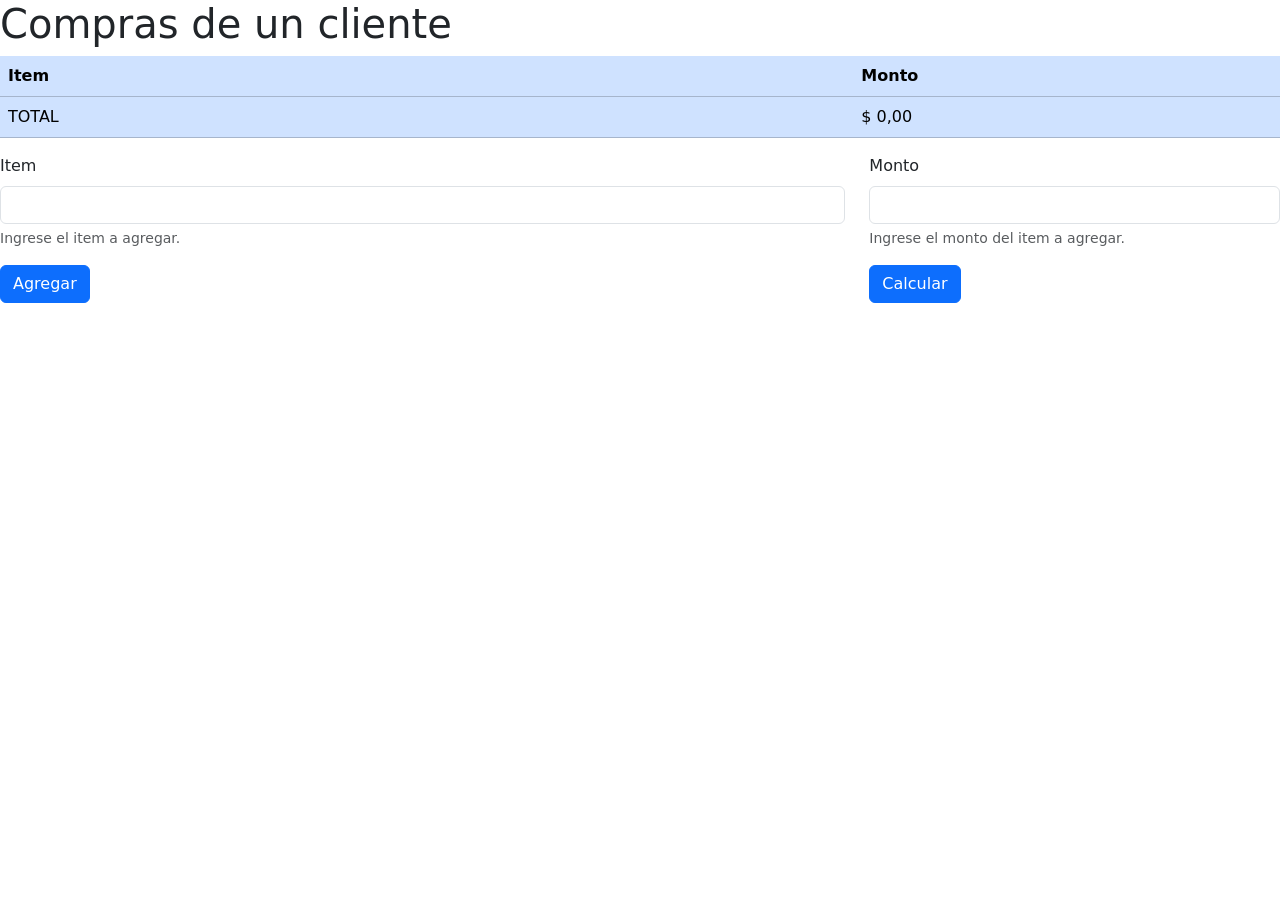
==== HTML/Compras/index.html @ d40bf3f1 "Compras" ====
<!DOCTYPE html>
<html lang="en">
<head>
    <meta charset="UTF-8">
    <meta http-equiv="X-UA-Compatible" content="IE=edge">
    <meta name="viewport" content="width=device-width, initial-scale=1.0">
    <title>Compras</title>
    <!-- CSS only -->
    <link href="https://cdn.jsdelivr.net/npm/bootstrap@5.2.0/dist/css/bootstrap.min.css" rel="stylesheet" integrity="sha384-gH2yIJqKdNHPEq0n4Mqa/HGKIhSkIHeL5AyhkYV8i59U5AR6csBvApHHNl/vI1Bx" crossorigin="anonymous">
    <!--<link href="./css/style.css" rel="stylesheet">-->
    
</head>
<body>
    <h1>Compras de un cliente</h1>
    <table class="table table-primary table-striped" id="tabla">
        <thead>
            <tH class="col-sm-8">Item</td>
            <th class="col-sm-4">Monto</td>
        </thead>
        <tbody id="body">

        </tbody>
        <tfoot>
            <tr>
                <td class="col-sm-8">TOTAL</td>
                <td class="col-sm-4">$ 0,00</td>
            </tr>
        </tfoot>
    </table>

    <!-- <div class="row tabla" id="tabla">
        <div class="col-sm-8">Item</div>
        <div class="col-sm-4">Monto</div>
    </div>
    <div class="row renglon" id="nuevo">
    </div>
    <div class="row">
        <div class="col-sm-8">TOTAL</div>
        <div class="col-sm-4">$ 0,00</div>
    </div> -->

    <form>
        <div class="row">
            <div class="mb-3 col-sm-8">
                <label for="Item" class="form-label">Item</label>
                <input type="text" class="form-control" id="item" aria-describedby="Item">
                <div id="emailHelp" class="form-text">Ingrese el item a agregar.</div>
            </div>
            <div class="mb-3 col-sm-4">
                <label for="Monto" class="form-label">Monto</label>
                <input type="text" class="form-control" id="monto">
                <div id="emailHelp" class="form-text">Ingrese el monto del item a agregar.</div>
            </div>
            <div class="col-sm-8">
                <button type="submit" class="btn btn-primary" id="agregar">Agregar</button>
            </div>
            <div class="col-sm-4">
                <button type="submit" class="btn btn-primary" id="calcular">Calcular</button>
            </div>
        </div>
     </form>
    <!-- JavaScript Bundle with Popper -->
    <script src="./js/javascript.js"></script>
    <script src="https://cdn.jsdelivr.net/npm/bootstrap@5.2.0/dist/js/bootstrap.bundle.min.js" integrity="sha384-A3rJD856KowSb7dwlZdYEkO39Gagi7vIsF0jrRAoQmDKKtQBHUuLZ9AsSv4jD4Xa" crossorigin="anonymous"></script>
</body>
</html>
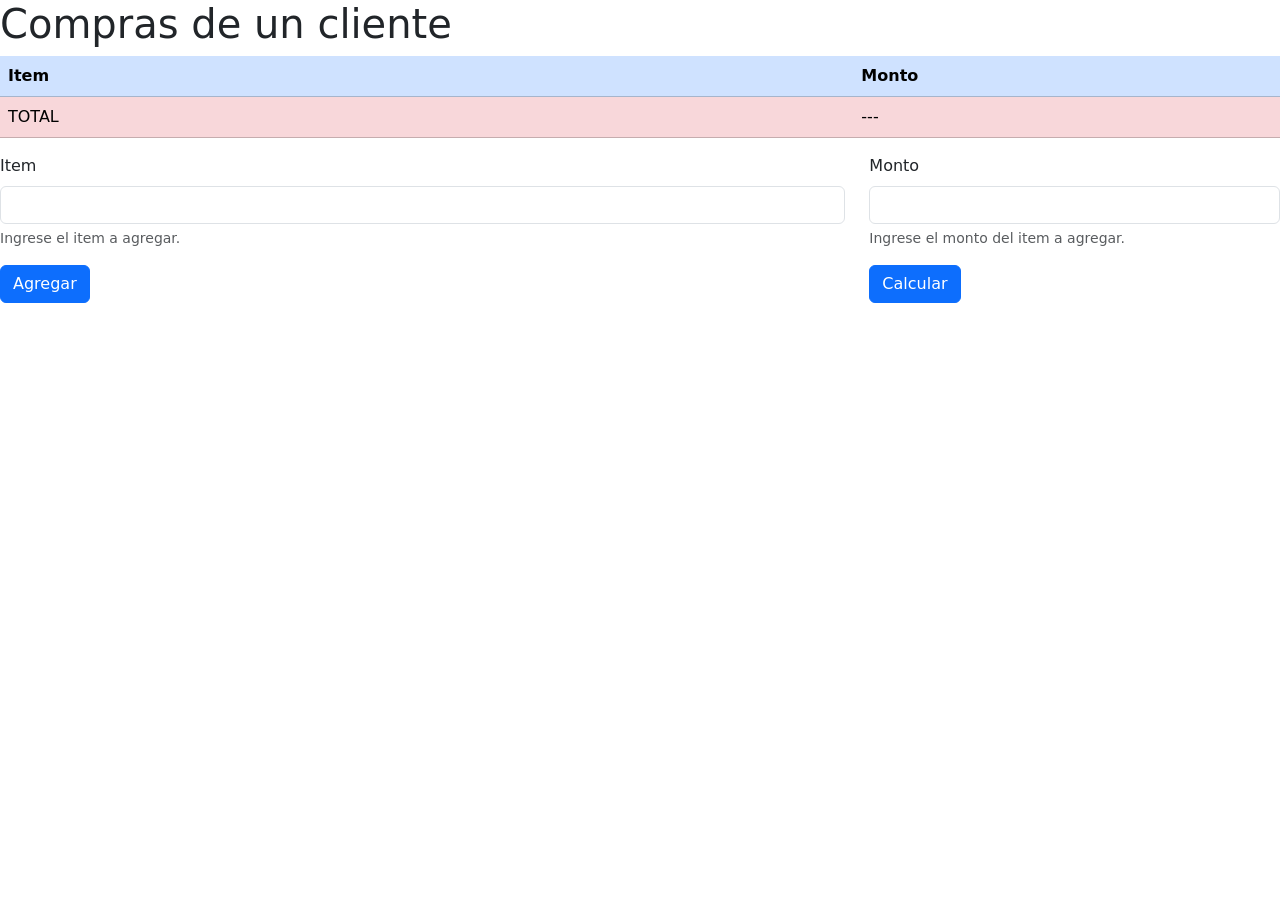
==== commit b904ee76: "Compras" ====
--- a/HTML/Compras/index.html
+++ b/HTML/Compras/index.html
@@ -18,26 +18,15 @@
             <th class="col-sm-4">Monto</td>
         </thead>
         <tbody id="body">
-
+            <!-- Acá iran las líneas que se bajan agregando -->
         </tbody>
-        <tfoot>
+        <tfoot class="table-danger">
             <tr>
                 <td class="col-sm-8">TOTAL</td>
-                <td class="col-sm-4">$ 0,00</td>
+                <td class="col-sm-4" id="total">---</td>
             </tr>
         </tfoot>
     </table>
-
-    <!-- <div class="row tabla" id="tabla">
-        <div class="col-sm-8">Item</div>
-        <div class="col-sm-4">Monto</div>
-    </div>
-    <div class="row renglon" id="nuevo">
-    </div>
-    <div class="row">
-        <div class="col-sm-8">TOTAL</div>
-        <div class="col-sm-4">$ 0,00</div>
-    </div> -->
 
     <form>
         <div class="row">
@@ -52,10 +41,10 @@
                 <div id="emailHelp" class="form-text">Ingrese el monto del item a agregar.</div>
             </div>
             <div class="col-sm-8">
-                <button type="submit" class="btn btn-primary" id="agregar">Agregar</button>
+                <button type="button" class="btn btn-primary" id="agregar">Agregar</button>
             </div>
             <div class="col-sm-4">
-                <button type="submit" class="btn btn-primary" id="calcular">Calcular</button>
+                <button type="button" class="btn btn-primary" id="calcular">Calcular</button>
             </div>
         </div>
      </form>
